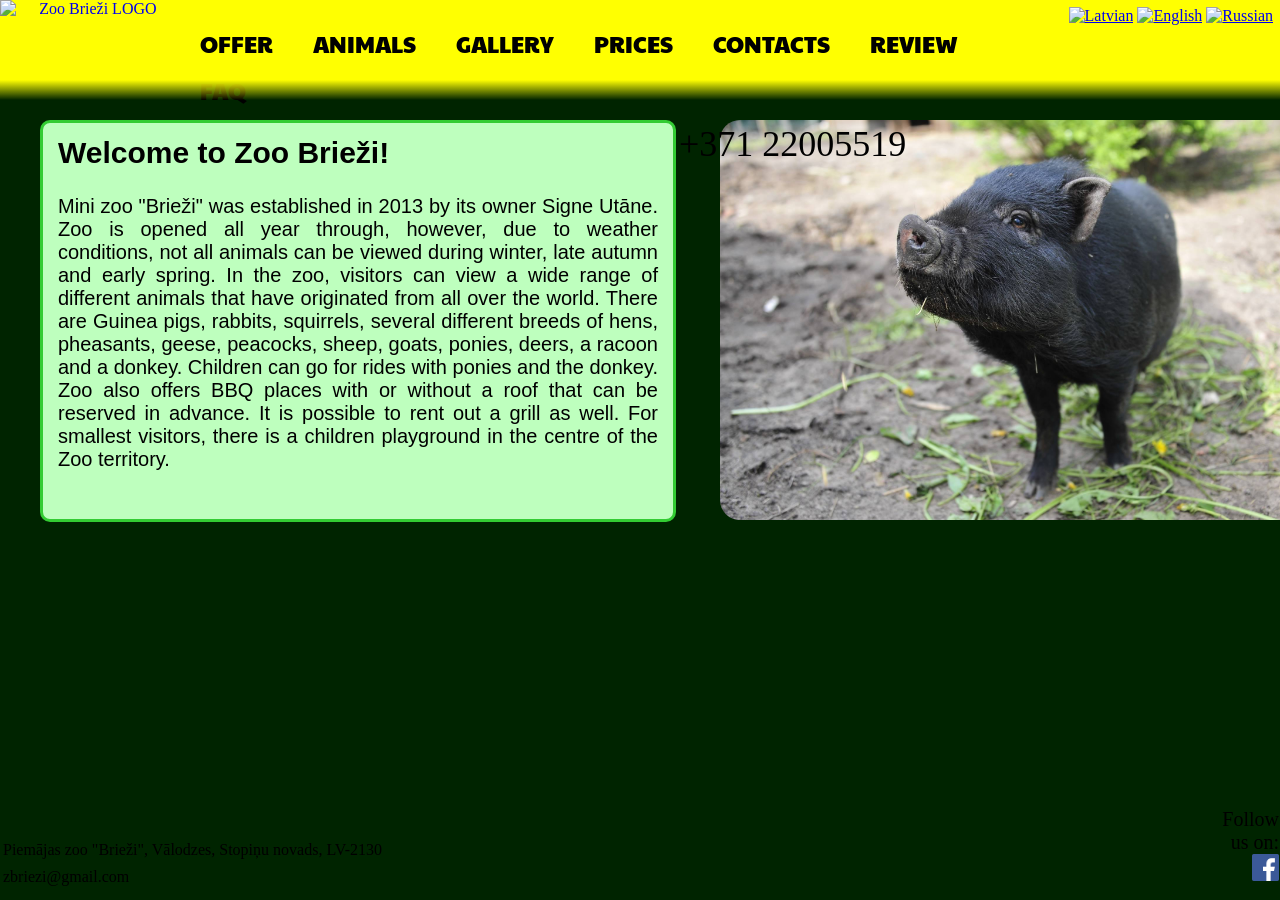
==== html-files/index.html @ df6a2c34 "Merge pull request #9 from MeganPayne/prices footerandscroll" ====
<!DOCTYPE html>
<html>
  <div class="container">
  <head>
    <link href="https://fonts.googleapis.com/css?family=Paytone+One" rel="stylesheet">
    <link rel="stylesheet" type="text/css" href="../css-files/style.css"> <!-- changed to Agate's code -->
    <link href="https://fonts.googleapis.com/css?family=Open+Sans" rel="stylesheet">
  </head>
  <body>
    <header>
      <a href="index.html">
        <img src="../graphics/LOGO.jpg" alt="Zoo Brieži LOGO" style="float:left;width:179.84px;height:80px;border:0;">
      </a>
      <p class="language">
        <a href="indexLV.html">
          <img src="../graphics/LV.png" alt="Latvian" style="height:35px"></a>
        <a href="index.html">
          <img src="../graphics/UK.png" alt="English" style="height:32px"></a>
        <a href="indexRUS.html">
          <img src="../graphics/RUS.png" alt="Russian"style="height:35px"></a>
      </p>
      <br>
      <ul class="navigation-bar">
        <li><a href="offer.html">OFFER</a></li>
        <li><a href="animals.html">ANIMALS</a></li>
        <li><a href="gallery.html">GALLERY</a></li>
        <li><a href="prices.html">PRICES</a></li>
        <li><a href="contacts.html">CONTACTS</a></li>
        <li><a href="review.html">REVIEW</a></li>
        <li><a href="faq.html">FAQ</a></li>
      </ul>
  </header>

  <div class="blank"></div> <!--create lienar gradient yellow>green!-->

  <div class="container">
    <div class="photobanner">
      <img class="photob" id="1" src="../graphics/image1.jpg" alt="pig" style="height:400px;"/>
      <img class="photob" id="2" src="../graphics/image2.jpg" alt="horse" style="height:400px;"/>
      <img class="photob" id="3" src="../graphics/image3.jpg" alt="goat" style="height:400px;"/>
      <img class="photob" id="4" src="../graphics/image4.jpg" alt="picnic" style="height:400px;"/>
      <img class="photob" id="5" src="../graphics/image5.jpg" alt="sheep" style="height:400px;"/>
      <img class="photob" id="6" src="../graphics/image6.jpg" alt="sheep" style="height:400px;"/>
      <img class="photob" id="7" src="../graphics/image7.jpg" alt="sheep" style="height:400px;"/>
      <img class="photob" id="8" src="../graphics/image8.jpg" alt="sheep" style="height:400px;"/>
      <img class="photob" id="9" src="../graphics/image9.jpg" alt="sheep" style="height:400px;"/>
      <img class="photob" id="10" src="../graphics/image10.jpg" alt="sheep" style="height:400px;"/>
      <img class="photob" id="11" src="../graphics/image12.jpg" alt="sheep" style="height:400px;"/>
      <img class="photob" id="12" src="../graphics/image13.jpg" alt="sheep" style="height:400px;"/>
      <img class="photob" id="13" src="../graphics/image14.jpg" alt="sheep" style="height:400px;"/>
      <img class="photob" id="14" src="../graphics/image15.jpg" alt="sheep" style="height:400px;"/>
      <img class="photob" id="15" src="../graphics/image16.jpg" alt="sheep" style="height:400px;"/>
      <img class="photob" id="16" src="../graphics/image18.jpg" alt="sheep" style="height:400px;"/>
      <img class="photob" id="17" src="../graphics/image19.jpg" alt="sheep" style="height:400px;"/>
      <img class="photob" id="18" src="../graphics/image20.jpg" alt="sheep" style="height:400px;"/>
      <img class="photob" id="19" src="../graphics/image21.jpg" alt="sheep" style="height:400px;"/>
      <img class="photob" id="20" src="../graphics/image22.jpg" alt="sheep" style="height:400px;"/>
      <img class="photob" id="21" src="../graphics/image23.jpg" alt="sheep" style="height:400px;"/>
      <img class="photob" id="22" src="../graphics/image24.jpg" alt="sheep" style="height:400px;"/>
      <img class="photob" id="23" src="../graphics/image25.jpg" alt="sheep" style="height:400px;"/>
      <img class="photob" id="24" src="../graphics/image26.jpg" alt="sheep" style="height:400px;"/>
      <img class="photob" id="25" src="../graphics/image27.jpg" alt="sheep" style="height:400px;"/>
      <img class="photob" id="26" src="../graphics/image28.jpg" alt="sheep" style="height:400px;"/>
    </div>
  </div>

<!--    <div class="buttons">
    <a class="prev" onclick="plusslide(-1)"></a>
    <a class="next" onclick="plusslide(1)"></a>
  </div> -->
      <div class="introduction">
        <h2>Welcome to Zoo Brieži!</h2>
          <p>Mini zoo "Brieži" was established in 2013 by its owner Signe Utāne. Zoo is opened all year
          through, however, due to weather conditions, not all animals can be viewed during winter,
          late autumn and early spring. In the zoo, visitors can view a wide range of different animals
          that have originated from all over the world. There are Guinea pigs, rabbits, squirrels, several
          different breeds of hens, pheasants, geese, peacocks, sheep, goats, ponies, deers, a racoon and a donkey.
          Children can go for rides with ponies and the donkey. Zoo also offers BBQ places with or without a roof
          that can be reserved in advance. It is possible to rent out a grill as well. For smallest visitors,
          there is a children playground in the centre of the Zoo territory.</p>
      </div>

<div>
    <table class="footinfo" style="width:100%">
      <tbody>
        <tr>
          <td id="address" style="width:50%">Piemājas zoo "Brieži", Vālodzes, Stopiņu novads, LV-2130</td>
          <td rowspan="2" id="phone">+371 22005519</td>
          <td rowspan="2" id="social-buttons">Follow us on: <a href="https://www.facebook.com/zoobriezi/"><img src="../graphics/fb.png" alt="Facebook" style="height:27px"></a></td>
        </tr>
        <tr>
          <td id="mail">zbriezi@gmail.com</td>
          <td></td>
          <td></td>
        </tr>
      </tbody>
    </table>
  </footer>
</div>

  <script>
  var slideindex = 0;
  showslides();

  function showslides() {
      var i;
      var slides = document.getElementsByClassName("photob");
      for (i = 0; i < slides.length; i++) {
        slides[i].style.display = "none";
      }
      slideindex++;
      if (slideindex > slides.length) {slideindex = 1}
      slides[slideindex-1].style.display ="block";
      setTimeout(showslides, 2500); /*change every 2 seconds*/
  }
  </script>

  </body>
</html>
---- css-files/style.css ----
header {
  position: fixed;
  top: 0px;  /*lock header at top of page*/
  width: 100%;
  height: 80px;
  background: rgba(255,255,1,1); /*yellow color from logo*/
  z-index: 1;
  text-align: center;
}
.blank {
  width: 100%;
  height: 20px;
  position: fixed; /*so it stays with the header*/
  top:80px;
  z-index: 1;
  background: rgba(255,255,1,1);
  background: linear-gradient(rgba(255,255,1,1), rgba(0,36,0,0));
  background: -webkit-linear-gradient(rgba(255,255,1,1), rgba(0,36,0,0));
  background: -moz-linear-gradient(rgba(255,255,1,1), rgba(0,36,0,0));
}
ul {
  list-style-type: none;
  margin: 0;
  padding: 0;
  overflow: hidden;
}
li {
  float: left;
}
li a {
  display: block;
  color: black;
  text-align: center;
  text-decoration: none;
  padding: 4px 15px 0px 15px;
  margin: 5px;
}
.language{
  text-align: right;
  padding: 2px;
  margin: 5px;
  float: right;
}
.language:hover {
  font-size: 40px;
}
.navigation-bar {
  font-family: 'Paytone One', sans-serif;
  font-size: 23px;
  text-align: center;
}
li a:hover {
  color: rgba(7,61,0,1);
  font-weight: bold;
  font-size: 25px;
}
body {
  background: rgba(0,36,0,1); /*dark green from logo*/
  padding: 0; /*these two lines make objects stretch across the width of the screen*/
  margin: 0;
  height: 100%;
  position: relative;
  top: 120px; /*push content out of header's way*/
  /*padding-bottom: 75px; /*Height of foot*/
  text-align: justify;
}
.photob {
  position: fixed;
  left: 720px;
  border-radius: 20px;
}
.introduction {
  position: fixed;
  left: 40px;
  width: 600px;
  height: 366px;
  background-color: rgba(190,255,190,1);
  border-radius: 10px;
  border-style: solid;
  border-color: rgba(51,204,51,1);
  border-width: 3px;
  font-family: "cambria", sans-serif;
  font-size: 20px;
  padding: 15px;
}
h2:hover {
  color: rgba(51,204,51,1);
  font-weight: bold;
}
.review-block {
  position: fixed;
  left: 40px;
  width: 1200px;
  height: 400px;
  background-color: rgba(190,255,190,1);
  border-radius: 10px;
  border-style: solid;
  border-color: rgba(51,204,51,1);
  border-width: 3px;
  font-family: "cambria", sans-serif;
  font-size: 16px;
  padding: 15px;
}
h2 {
  margin-top: -2px;
}
footer {
  position: fixed;
  bottom: 0;
  width: 100%;
  height: 75px;
  background: rgba(7,61,0,1); /*light green from logo*/
  background: linear-gradient(bottom, rgba(7,61,0,1), rgba(0,36,0,1));
  background: -webkit-linear-gradient(bottom, rgba(7,61,0,1), rgba(0,36,0,1));
  background: -moz-linear-gradient(bottom, rgba(7,61,0,1), rgba(0,36,0,1));
  color: white;
  font-size: 18px;
}
#address {
  line-height: 3px;
  position: fixed;
  bottom: 48px;
}
#mail {
  position: fixed;
  bottom: 13px;
}
#phone {
  position: fixed;
  left: 678px;
  font-size: 36px;
}
#phone:hover {
  color: rgba(51,204,51,1);
  font-weight: bold;
}
#social-buttons {
  text-align: right;
  font-size: 20px;
  position: fixed;
  bottom: 13px;
  left: 1210px;
}
.dropdown {
  background-color: rgba(209,219,100,1);
  background-size: cover;
  display: block;
  max-width: 1000px;
  margin: 12px auto 10px auto;
  border-radius: 20px;
  padding: 20px;
  overflow:hidden;
}
.tabledesign {
  background-color: rgba(255,255,255,0.3);
  position: relative;
  display: inline-block;
  max-width: 1000px;
  max-height: 8000px;
  margin: 12px auto 10px auto;
  border-radius: 20px;
}

@media (max-width: 800px){
  .tabledesign {
    width: 400px;
  }
  li a {
    display: block;
    font-size: 10px;
  }
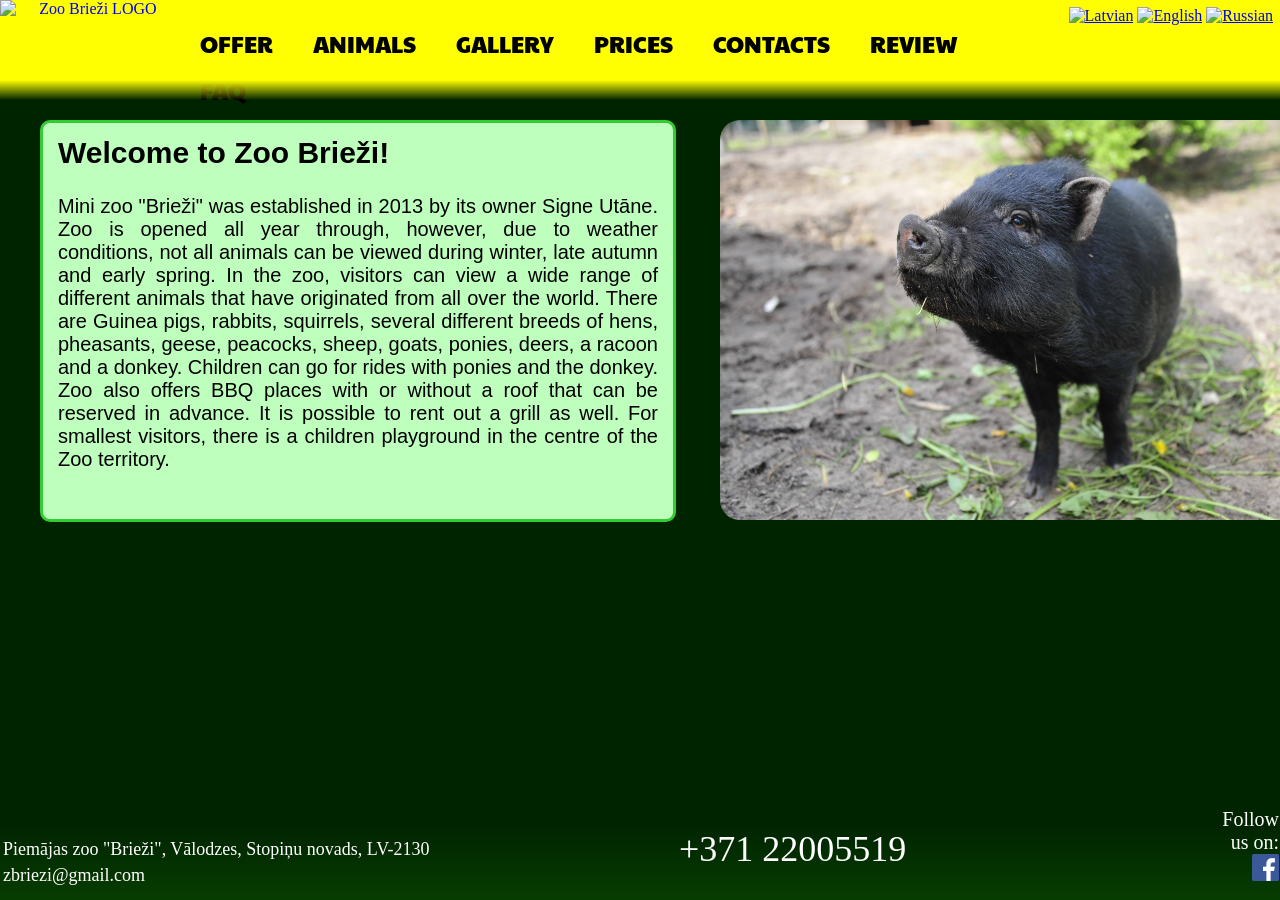
==== commit f92adc76: "fixingfooter" ====
--- a/html-files/index.html
+++ b/html-files/index.html
@@ -4,7 +4,6 @@
   <head>
     <link href="https://fonts.googleapis.com/css?family=Paytone+One" rel="stylesheet">
     <link rel="stylesheet" type="text/css" href="../css-files/style.css"> <!-- changed to Agate's code -->
-    <link href="https://fonts.googleapis.com/css?family=Open+Sans" rel="stylesheet">
   </head>
   <body>
     <header>
@@ -80,23 +79,24 @@
           there is a children playground in the centre of the Zoo territory.</p>
       </div>
 
-<div>
-    <table class="footinfo" style="width:100%">
-      <tbody>
-        <tr>
-          <td id="address" style="width:50%">Piemājas zoo "Brieži", Vālodzes, Stopiņu novads, LV-2130</td>
-          <td rowspan="2" id="phone">+371 22005519</td>
-          <td rowspan="2" id="social-buttons">Follow us on: <a href="https://www.facebook.com/zoobriezi/"><img src="../graphics/fb.png" alt="Facebook" style="height:27px"></a></td>
-        </tr>
-        <tr>
-          <td id="mail">zbriezi@gmail.com</td>
-          <td></td>
-          <td></td>
-        </tr>
-      </tbody>
-    </table>
-  </footer>
-</div>
+      <div>
+          <footer>
+          <table class="footinfo" style="width:100%">
+            <tbody>
+              <tr>
+                <td id="address" style="width:50%">Piemājas zoo "Brieži", Vālodzes, Stopiņu novads, LV-2130</td>
+                <td rowspan="2" id="phone">+371 22005519</td>
+                <td rowspan="2" id="social-buttons">Follow us on: <a href="https://www.facebook.com/zoobriezi/"><img src="../graphics/fb.png" alt="Facebook" style="height:27px"></a></td>
+              </tr>
+              <tr>
+                <td id="mail">zbriezi@gmail.com</td>
+                <td></td>
+                <td></td>
+              </tr>
+            </tbody>
+          </table>
+        </footer>
+      </div>
 
   <script>
   var slideindex = 0;
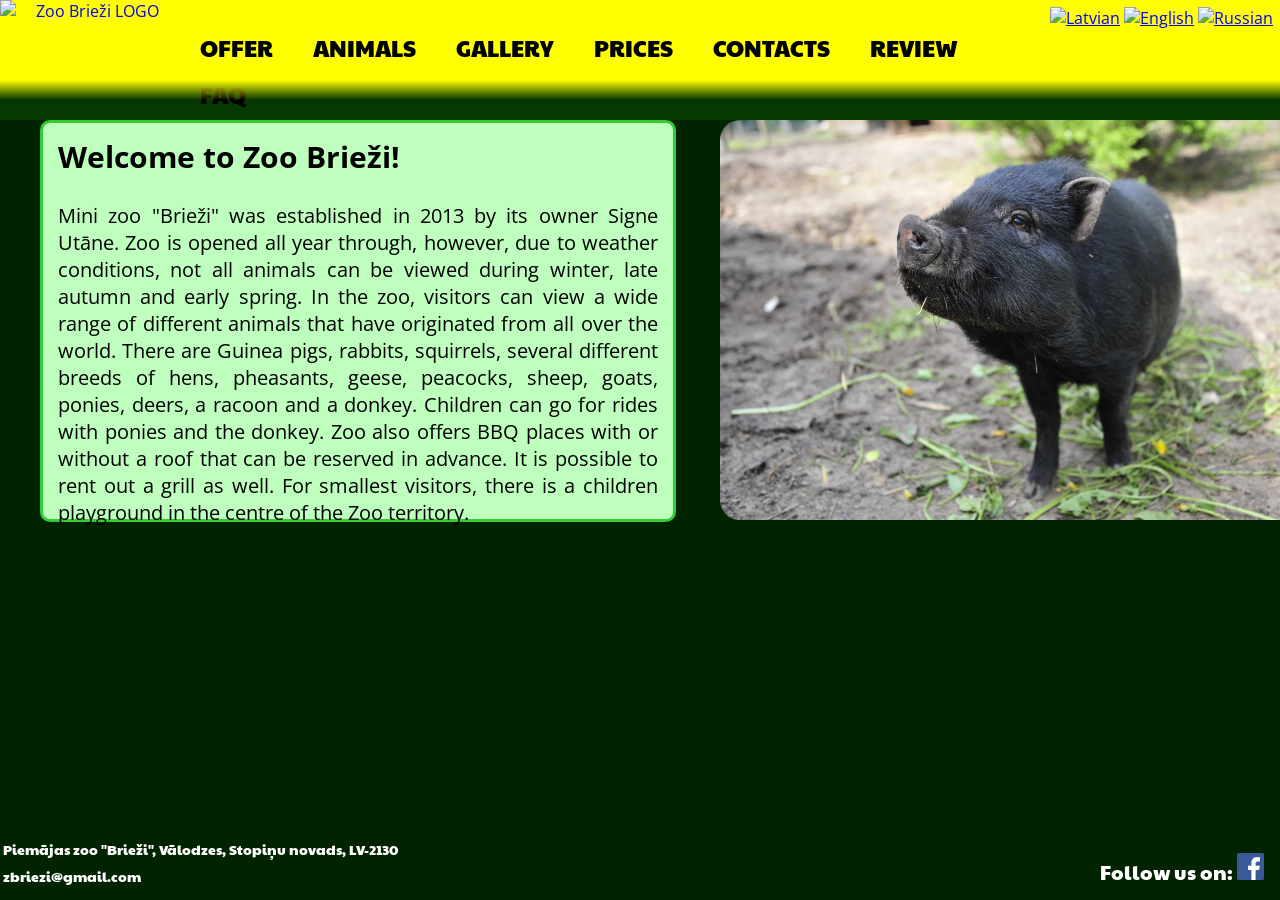
==== commit 68b12ec6: "Sorry for messing things up... but most changed things are starred -figure out where phone number is" ====
--- a/html-files/index.html
+++ b/html-files/index.html
@@ -1,11 +1,11 @@
 <!DOCTYPE html>
 <html>
-  <div class="container">
   <head>
     <link href="https://fonts.googleapis.com/css?family=Paytone+One" rel="stylesheet">
     <link rel="stylesheet" type="text/css" href="../css-files/style.css"> <!-- changed to Agate's code -->
+    <link href="https://fonts.googleapis.com/css?family=Open+Sans" rel="stylesheet">
   </head>
-  <body>
+  <div class="container">
     <header>
       <a href="index.html">
         <img src="../graphics/LOGO.jpg" alt="Zoo Brieži LOGO" style="float:left;width:179.84px;height:80px;border:0;">
@@ -28,46 +28,40 @@
         <li><a href="review.html">REVIEW</a></li>
         <li><a href="faq.html">FAQ</a></li>
       </ul>
-  </header>
 
-  <div class="blank"></div> <!--create lienar gradient yellow>green!-->
+      <div class="blank"></div> <!--create lienar gradient yellow>green!-->
+    </header>
+    <body>
+        <div class="photobanner">
+          <img class="photob" id="1" src="../graphics/image1.jpg" alt="pig" style="height:400px;"/>
+          <img class="photob" id="2" src="../graphics/image2.jpg" alt="horse" style="height:400px;"/>
+          <img class="photob" id="3" src="../graphics/image3.jpg" alt="goat" style="height:400px;"/>
+          <img class="photob" id="4" src="../graphics/image4.jpg" alt="picnic" style="height:400px;"/>
+          <img class="photob" id="5" src="../graphics/image5.jpg" alt="sheep" style="height:400px;"/>
+          <img class="photob" id="6" src="../graphics/image6.jpg" alt="sheep" style="height:400px;"/>
+          <img class="photob" id="7" src="../graphics/image7.jpg" alt="sheep" style="height:400px;"/>
+          <img class="photob" id="8" src="../graphics/image8.jpg" alt="sheep" style="height:400px;"/>
+          <img class="photob" id="9" src="../graphics/image9.jpg" alt="sheep" style="height:400px;"/>
+          <img class="photob" id="10" src="../graphics/image10.jpg" alt="sheep" style="height:400px;"/>
+          <img class="photob" id="11" src="../graphics/image12.jpg" alt="sheep" style="height:400px;"/>
+          <img class="photob" id="12" src="../graphics/image13.jpg" alt="sheep" style="height:400px;"/>
+          <img class="photob" id="13" src="../graphics/image14.jpg" alt="sheep" style="height:400px;"/>
+          <img class="photob" id="14" src="../graphics/image15.jpg" alt="sheep" style="height:400px;"/>
+          <img class="photob" id="15" src="../graphics/image16.jpg" alt="sheep" style="height:400px;"/>
+          <img class="photob" id="16" src="../graphics/image18.jpg" alt="sheep" style="height:400px;"/>
+          <img class="photob" id="17" src="../graphics/image19.jpg" alt="sheep" style="height:400px;"/>
+          <img class="photob" id="18" src="../graphics/image20.jpg" alt="sheep" style="height:400px;"/>
+          <img class="photob" id="19" src="../graphics/image21.jpg" alt="sheep" style="height:400px;"/>
+          <img class="photob" id="20" src="../graphics/image22.jpg" alt="sheep" style="height:400px;"/>
+          <img class="photob" id="21" src="../graphics/image23.jpg" alt="sheep" style="height:400px;"/>
+          <img class="photob" id="22" src="../graphics/image24.jpg" alt="sheep" style="height:400px;"/>
+          <img class="photob" id="23" src="../graphics/image25.jpg" alt="sheep" style="height:400px;"/>
+          <img class="photob" id="24" src="../graphics/image26.jpg" alt="sheep" style="height:400px;"/>
+          <img class="photob" id="25" src="../graphics/image27.jpg" alt="sheep" style="height:400px;"/>
+          <img class="photob" id="26" src="../graphics/image28.jpg" alt="sheep" style="height:400px;"/>
+        </div>
 
-  <div class="container">
-    <div class="photobanner">
-      <img class="photob" id="1" src="../graphics/image1.jpg" alt="pig" style="height:400px;"/>
-      <img class="photob" id="2" src="../graphics/image2.jpg" alt="horse" style="height:400px;"/>
-      <img class="photob" id="3" src="../graphics/image3.jpg" alt="goat" style="height:400px;"/>
-      <img class="photob" id="4" src="../graphics/image4.jpg" alt="picnic" style="height:400px;"/>
-      <img class="photob" id="5" src="../graphics/image5.jpg" alt="sheep" style="height:400px;"/>
-      <img class="photob" id="6" src="../graphics/image6.jpg" alt="sheep" style="height:400px;"/>
-      <img class="photob" id="7" src="../graphics/image7.jpg" alt="sheep" style="height:400px;"/>
-      <img class="photob" id="8" src="../graphics/image8.jpg" alt="sheep" style="height:400px;"/>
-      <img class="photob" id="9" src="../graphics/image9.jpg" alt="sheep" style="height:400px;"/>
-      <img class="photob" id="10" src="../graphics/image10.jpg" alt="sheep" style="height:400px;"/>
-      <img class="photob" id="11" src="../graphics/image12.jpg" alt="sheep" style="height:400px;"/>
-      <img class="photob" id="12" src="../graphics/image13.jpg" alt="sheep" style="height:400px;"/>
-      <img class="photob" id="13" src="../graphics/image14.jpg" alt="sheep" style="height:400px;"/>
-      <img class="photob" id="14" src="../graphics/image15.jpg" alt="sheep" style="height:400px;"/>
-      <img class="photob" id="15" src="../graphics/image16.jpg" alt="sheep" style="height:400px;"/>
-      <img class="photob" id="16" src="../graphics/image18.jpg" alt="sheep" style="height:400px;"/>
-      <img class="photob" id="17" src="../graphics/image19.jpg" alt="sheep" style="height:400px;"/>
-      <img class="photob" id="18" src="../graphics/image20.jpg" alt="sheep" style="height:400px;"/>
-      <img class="photob" id="19" src="../graphics/image21.jpg" alt="sheep" style="height:400px;"/>
-      <img class="photob" id="20" src="../graphics/image22.jpg" alt="sheep" style="height:400px;"/>
-      <img class="photob" id="21" src="../graphics/image23.jpg" alt="sheep" style="height:400px;"/>
-      <img class="photob" id="22" src="../graphics/image24.jpg" alt="sheep" style="height:400px;"/>
-      <img class="photob" id="23" src="../graphics/image25.jpg" alt="sheep" style="height:400px;"/>
-      <img class="photob" id="24" src="../graphics/image26.jpg" alt="sheep" style="height:400px;"/>
-      <img class="photob" id="25" src="../graphics/image27.jpg" alt="sheep" style="height:400px;"/>
-      <img class="photob" id="26" src="../graphics/image28.jpg" alt="sheep" style="height:400px;"/>
-    </div>
-  </div>
-
-<!--    <div class="buttons">
-    <a class="prev" onclick="plusslide(-1)"></a>
-    <a class="next" onclick="plusslide(1)"></a>
-  </div> -->
-      <div class="introduction">
+        <div class="introduction">
         <h2>Welcome to Zoo Brieži!</h2>
           <p>Mini zoo "Brieži" was established in 2013 by its owner Signe Utāne. Zoo is opened all year
           through, however, due to weather conditions, not all animals can be viewed during winter,
@@ -78,25 +72,25 @@
           that can be reserved in advance. It is possible to rent out a grill as well. For smallest visitors,
           there is a children playground in the centre of the Zoo territory.</p>
       </div>
+    </body>
 
-      <div>
-          <footer>
-          <table class="footinfo" style="width:100%">
-            <tbody>
-              <tr>
-                <td id="address" style="width:50%">Piemājas zoo "Brieži", Vālodzes, Stopiņu novads, LV-2130</td>
-                <td rowspan="2" id="phone">+371 22005519</td>
-                <td rowspan="2" id="social-buttons">Follow us on: <a href="https://www.facebook.com/zoobriezi/"><img src="../graphics/fb.png" alt="Facebook" style="height:27px"></a></td>
-              </tr>
-              <tr>
-                <td id="mail">zbriezi@gmail.com</td>
-                <td></td>
-                <td></td>
-              </tr>
-            </tbody>
-          </table>
-        </footer>
-      </div>
+    <footer>
+      <table class="footinfo" style="width:100%">
+        <tbody>
+          <tr>
+            <td id="address" style="width:50%">Piemājas zoo "Brieži", Vālodzes, Stopiņu novads, LV-2130</td>
+            <td rowspan="2" id="phone">+371 22005519</td>
+            <td rowspan="2" id="social-buttons">Follow us on: <a href="https://www.facebook.com/zoobriezi/"><img src="../graphics/fb.png" alt="Facebook" style="height:27px"></a></td>
+          </tr>
+          <tr>
+            <td id="mail">zbriezi@gmail.com</td>
+            <td></td>
+            <td></td>
+          </tr>
+        </tbody>
+      </table>
+    </footer>
+  </div>
 
   <script>
   var slideindex = 0;
@@ -115,5 +109,4 @@
   }
   </script>
 
-  </body>
 </html>
--- a/css-files/style.css
+++ b/css-files/style.css
@@ -1,3 +1,11 @@
+/*html {
+  overflow: scroll;
+}
+/*.container {
+  position: relative;
+  min-height: 100%;
+}*/
+
 header {
   position: fixed;
   top: 0px;  /*lock header at top of page*/
@@ -63,6 +71,7 @@
   top: 120px; /*push content out of header's way*/
   /*padding-bottom: 75px; /*Height of foot*/
   text-align: justify;
+  font-family: 'Open Sans', sans-serif;
 }
 .photob {
   position: fixed;
@@ -79,7 +88,7 @@
   border-style: solid;
   border-color: rgba(51,204,51,1);
   border-width: 3px;
-  font-family: "cambria", sans-serif;
+  font-family: 'Open Sans', sans-serif;
   font-size: 20px;
   padding: 15px;
 }
@@ -97,7 +106,7 @@
   border-style: solid;
   border-color: rgba(51,204,51,1);
   border-width: 3px;
-  font-family: "cambria", sans-serif;
+  font-family: 'Open Sans', sans-serif;
   font-size: 16px;
   padding: 15px;
 }
@@ -105,7 +114,7 @@
   margin-top: -2px;
 }
 footer {
-  position: fixed;
+  position: absolute;
   bottom: 0;
   width: 100%;
   height: 75px;
@@ -113,8 +122,9 @@
   background: linear-gradient(bottom, rgba(7,61,0,1), rgba(0,36,0,1));
   background: -webkit-linear-gradient(bottom, rgba(7,61,0,1), rgba(0,36,0,1));
   background: -moz-linear-gradient(bottom, rgba(7,61,0,1), rgba(0,36,0,1));
-  color: white;
-  font-size: 18px;
+  color: white;/*rgba(255,255,1,1);*/
+  font-size: 14px; /*was 18*/
+  font-family: 'Paytone One', sans-serif;
 }
 #address {
   line-height: 3px;
@@ -127,8 +137,8 @@
 }
 #phone {
   position: fixed;
-  left: 678px;
-  font-size: 36px;
+  left: 620px;/*678px;*/
+  font-size: 26px;
 }
 #phone:hover {
   color: rgba(51,204,51,1);
@@ -139,7 +149,8 @@
   font-size: 20px;
   position: fixed;
   bottom: 13px;
-  left: 1210px;
+  /*left: 1210px;*/
+  right: 15px;
 }
 .dropdown {
   background-color: rgba(209,219,100,1);
@@ -150,6 +161,7 @@
   border-radius: 20px;
   padding: 20px;
   overflow:hidden;
+  font-family: 'Open Sans', sans-serif;
 }
 .tabledesign {
   background-color: rgba(255,255,255,0.3);
@@ -159,6 +171,7 @@
   max-height: 8000px;
   margin: 12px auto 10px auto;
   border-radius: 20px;
+  font-family: 'Open Sans', sans-serif;
 }
 
 @media (max-width: 800px){
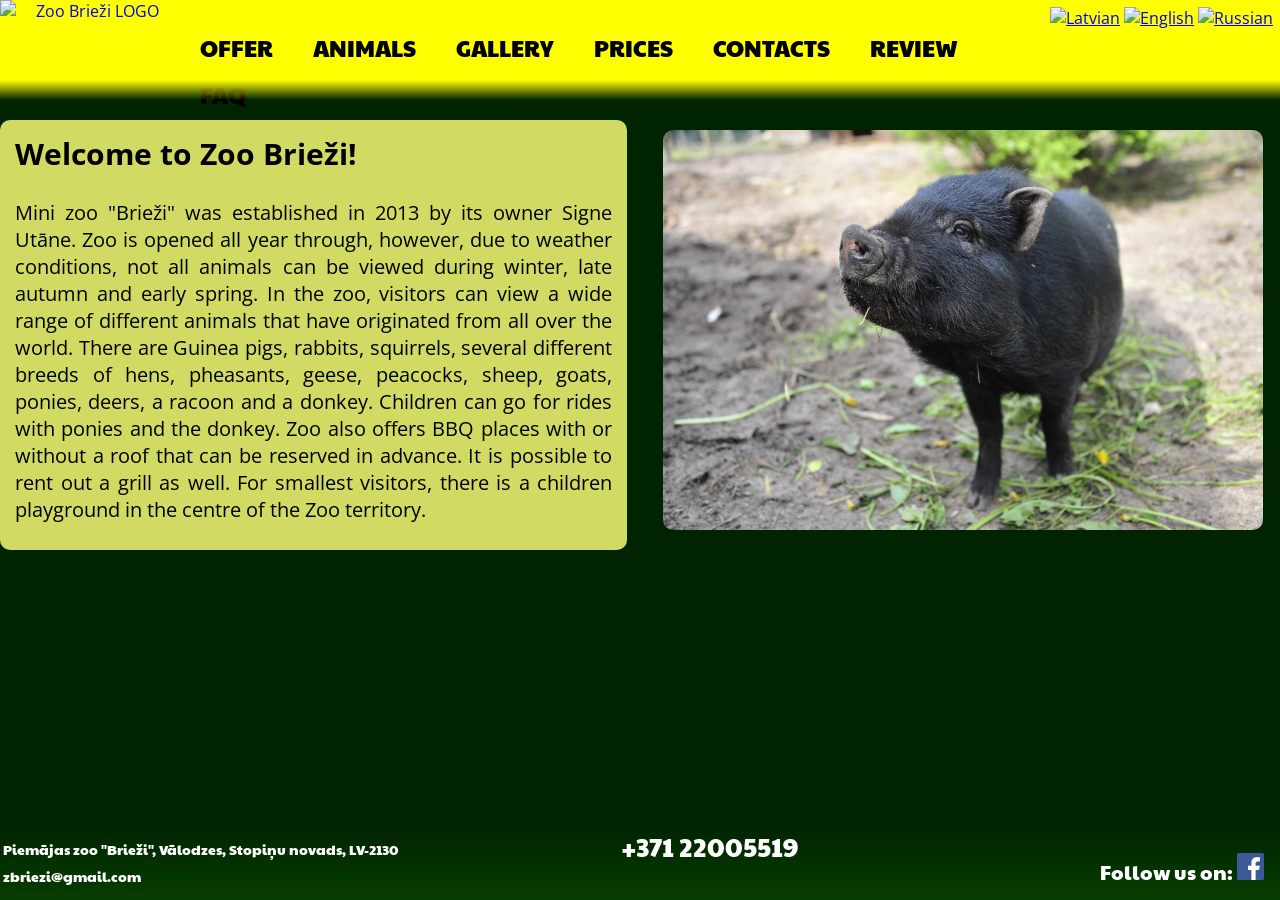
==== commit e77614a7: "Okay - neatened some code, attempting to fix media query" ====
--- a/html-files/index.html
+++ b/html-files/index.html
@@ -4,76 +4,74 @@
     <link href="https://fonts.googleapis.com/css?family=Paytone+One" rel="stylesheet">
     <link rel="stylesheet" type="text/css" href="../css-files/style.css"> <!-- changed to Agate's code -->
     <link href="https://fonts.googleapis.com/css?family=Open+Sans" rel="stylesheet">
+    <title> Piemajas Zoo BREZI</title>
   </head>
   <div class="container">
     <header>
-      <a href="index.html">
-        <img src="../graphics/LOGO.jpg" alt="Zoo Brieži LOGO" style="float:left;width:179.84px;height:80px;border:0;">
-      </a>
-      <p class="language">
-        <a href="indexLV.html">
+        <a href="index.html">
+          <img src="../graphics/LOGO.jpg" alt="Zoo Brieži LOGO" style="float:left;width:179.84px;height:80px;border:0;">
+        </a>
+        <p class="language">
+          <a href="indexLV.html">
           <img src="../graphics/LV.png" alt="Latvian" style="height:35px"></a>
-        <a href="index.html">
+          <a href="index.html">
           <img src="../graphics/UK.png" alt="English" style="height:32px"></a>
-        <a href="indexRUS.html">
+          <a href="indexRUS.html">
           <img src="../graphics/RUS.png" alt="Russian"style="height:35px"></a>
-      </p>
-      <br>
-      <ul class="navigation-bar">
-        <li><a href="offer.html">OFFER</a></li>
-        <li><a href="animals.html">ANIMALS</a></li>
-        <li><a href="gallery.html">GALLERY</a></li>
-        <li><a href="prices.html">PRICES</a></li>
-        <li><a href="contacts.html">CONTACTS</a></li>
-        <li><a href="review.html">REVIEW</a></li>
-        <li><a href="faq.html">FAQ</a></li>
-      </ul>
-
-      <div class="blank"></div> <!--create lienar gradient yellow>green!-->
+        </p>
+        <br>
+        <ul class="navigation-bar">
+          <li><a href="offer.html">OFFER</a></li>
+          <li><a href="animals.html">ANIMALS</a></li>
+          <li><a href="gallery.html">GALLERY</a></li>
+          <li><a href="prices.html">PRICES</a></li>
+          <li><a href="contacts.html">CONTACTS</a></li>
+          <li><a href="review.html">REVIEW</a></li>
+          <li><a href="faq.html">FAQ</a></li>
+        </ul>
     </header>
-    <body>
-        <div class="photobanner">
-          <img class="photob" id="1" src="../graphics/image1.jpg" alt="pig" style="height:400px;"/>
-          <img class="photob" id="2" src="../graphics/image2.jpg" alt="horse" style="height:400px;"/>
-          <img class="photob" id="3" src="../graphics/image3.jpg" alt="goat" style="height:400px;"/>
-          <img class="photob" id="4" src="../graphics/image4.jpg" alt="picnic" style="height:400px;"/>
-          <img class="photob" id="5" src="../graphics/image5.jpg" alt="sheep" style="height:400px;"/>
-          <img class="photob" id="6" src="../graphics/image6.jpg" alt="sheep" style="height:400px;"/>
-          <img class="photob" id="7" src="../graphics/image7.jpg" alt="sheep" style="height:400px;"/>
-          <img class="photob" id="8" src="../graphics/image8.jpg" alt="sheep" style="height:400px;"/>
-          <img class="photob" id="9" src="../graphics/image9.jpg" alt="sheep" style="height:400px;"/>
-          <img class="photob" id="10" src="../graphics/image10.jpg" alt="sheep" style="height:400px;"/>
-          <img class="photob" id="11" src="../graphics/image12.jpg" alt="sheep" style="height:400px;"/>
-          <img class="photob" id="12" src="../graphics/image13.jpg" alt="sheep" style="height:400px;"/>
-          <img class="photob" id="13" src="../graphics/image14.jpg" alt="sheep" style="height:400px;"/>
-          <img class="photob" id="14" src="../graphics/image15.jpg" alt="sheep" style="height:400px;"/>
-          <img class="photob" id="15" src="../graphics/image16.jpg" alt="sheep" style="height:400px;"/>
-          <img class="photob" id="16" src="../graphics/image18.jpg" alt="sheep" style="height:400px;"/>
-          <img class="photob" id="17" src="../graphics/image19.jpg" alt="sheep" style="height:400px;"/>
-          <img class="photob" id="18" src="../graphics/image20.jpg" alt="sheep" style="height:400px;"/>
-          <img class="photob" id="19" src="../graphics/image21.jpg" alt="sheep" style="height:400px;"/>
-          <img class="photob" id="20" src="../graphics/image22.jpg" alt="sheep" style="height:400px;"/>
-          <img class="photob" id="21" src="../graphics/image23.jpg" alt="sheep" style="height:400px;"/>
-          <img class="photob" id="22" src="../graphics/image24.jpg" alt="sheep" style="height:400px;"/>
-          <img class="photob" id="23" src="../graphics/image25.jpg" alt="sheep" style="height:400px;"/>
-          <img class="photob" id="24" src="../graphics/image26.jpg" alt="sheep" style="height:400px;"/>
-          <img class="photob" id="25" src="../graphics/image27.jpg" alt="sheep" style="height:400px;"/>
-          <img class="photob" id="26" src="../graphics/image28.jpg" alt="sheep" style="height:400px;"/>
-        </div>
-
-        <div class="introduction">
-        <h2>Welcome to Zoo Brieži!</h2>
-          <p>Mini zoo "Brieži" was established in 2013 by its owner Signe Utāne. Zoo is opened all year
-          through, however, due to weather conditions, not all animals can be viewed during winter,
-          late autumn and early spring. In the zoo, visitors can view a wide range of different animals
-          that have originated from all over the world. There are Guinea pigs, rabbits, squirrels, several
-          different breeds of hens, pheasants, geese, peacocks, sheep, goats, ponies, deers, a racoon and a donkey.
-          Children can go for rides with ponies and the donkey. Zoo also offers BBQ places with or without a roof
-          that can be reserved in advance. It is possible to rent out a grill as well. For smallest visitors,
-          there is a children playground in the centre of the Zoo territory.</p>
-      </div>
+    <div class="blank"></div> <!--create lienar gradient yellow>green-->
+    <body id="inbody">
+      <div class="photobanner">
+              <img class="photob" id="1" src="../graphics/image1.jpg" alt="pig" style="height:400px;"/>
+              <img class="photob" id="2" src="../graphics/image2.jpg" alt="horse" style="height:400px;"/>
+              <img class="photob" id="3" src="../graphics/image3.jpg" alt="goat" style="height:400px;"/>
+              <img class="photob" id="4" src="../graphics/image4.jpg" alt="picnic" style="height:400px;"/>
+              <img class="photob" id="5" src="../graphics/image5.jpg" alt="sheep" style="height:400px;"/>
+              <img class="photob" id="6" src="../graphics/image6.jpg" alt="sheep" style="height:400px;"/>
+              <img class="photob" id="7" src="../graphics/image7.jpg" alt="sheep" style="height:400px;"/>
+              <img class="photob" id="8" src="../graphics/image8.jpg" alt="sheep" style="height:400px;"/>
+              <img class="photob" id="9" src="../graphics/image9.jpg" alt="sheep" style="height:400px;"/>
+              <img class="photob" id="10" src="../graphics/image10.jpg" alt="sheep" style="height:400px;"/>
+              <img class="photob" id="11" src="../graphics/image12.jpg" alt="sheep" style="height:400px;"/>
+              <img class="photob" id="12" src="../graphics/image13.jpg" alt="sheep" style="height:400px;"/>
+              <img class="photob" id="13" src="../graphics/image14.jpg" alt="sheep" style="height:400px;"/>
+              <img class="photob" id="14" src="../graphics/image15.jpg" alt="sheep" style="height:400px;"/>
+              <img class="photob" id="15" src="../graphics/image16.jpg" alt="sheep" style="height:400px;"/>
+              <img class="photob" id="16" src="../graphics/image18.jpg" alt="sheep" style="height:400px;"/>
+              <img class="photob" id="17" src="../graphics/image19.jpg" alt="sheep" style="height:400px;"/>
+              <img class="photob" id="18" src="../graphics/image20.jpg" alt="sheep" style="height:400px;"/>
+              <img class="photob" id="19" src="../graphics/image21.jpg" alt="sheep" style="height:400px;"/>
+              <img class="photob" id="20" src="../graphics/image22.jpg" alt="sheep" style="height:400px;"/>
+              <img class="photob" id="21" src="../graphics/image23.jpg" alt="sheep" style="height:400px;"/>
+              <img class="photob" id="22" src="../graphics/image24.jpg" alt="sheep" style="height:400px;"/>
+              <img class="photob" id="23" src="../graphics/image25.jpg" alt="sheep" style="height:400px;"/>
+              <img class="photob" id="24" src="../graphics/image26.jpg" alt="sheep" style="height:400px;"/>
+              <img class="photob" id="25" src="../graphics/image27.jpg" alt="sheep" style="height:400px;"/>
+              <img class="photob" id="26" src="../graphics/image28.jpg" alt="sheep" style="height:400px;"/>
+            </div>
+      <div class="introduction">
+              <h2>Welcome to Zoo Brieži!</h2>
+              <p>Mini zoo "Brieži" was established in 2013 by its owner Signe Utāne. Zoo is opened all year
+                through, however, due to weather conditions, not all animals can be viewed during winter,
+                late autumn and early spring. In the zoo, visitors can view a wide range of different animals
+                that have originated from all over the world. There are Guinea pigs, rabbits, squirrels, several
+                different breeds of hens, pheasants, geese, peacocks, sheep, goats, ponies, deers, a racoon and a donkey.
+                Children can go for rides with ponies and the donkey. Zoo also offers BBQ places with or without a roof
+                that can be reserved in advance. It is possible to rent out a grill as well. For smallest visitors,
+                there is a children playground in the centre of the Zoo territory.</p>
+            </div>
     </body>
-
     <footer>
       <table class="footinfo" style="width:100%">
         <tbody>
@@ -90,23 +88,21 @@
         </tbody>
       </table>
     </footer>
+    <script>
+      var slideindex = 0;
+      showslides();
+
+      function showslides() {
+        var i;
+        var slides = document.getElementsByClassName("photob");
+        for (i = 0; i < slides.length; i++) {
+          slides[i].style.display = "none";
+        }
+        slideindex++;
+        if (slideindex > slides.length) {slideindex = 1}
+        slides[slideindex-1].style.display ="block";
+        setTimeout(showslides, 2500); /*change every 2 seconds*/
+      }
+    </script>
   </div>
-
-  <script>
-  var slideindex = 0;
-  showslides();
-
-  function showslides() {
-      var i;
-      var slides = document.getElementsByClassName("photob");
-      for (i = 0; i < slides.length; i++) {
-        slides[i].style.display = "none";
-      }
-      slideindex++;
-      if (slideindex > slides.length) {slideindex = 1}
-      slides[slideindex-1].style.display ="block";
-      setTimeout(showslides, 2500); /*change every 2 seconds*/
-  }
-  </script>
-
 </html>
--- a/css-files/style.css
+++ b/css-files/style.css
@@ -1,11 +1,8 @@
-/*html {
-  overflow: scroll;
-}
-/*.container {
+
+.container {
   position: relative;
   min-height: 100%;
-}*/
-
+}
 header {
   position: fixed;
   top: 0px;  /*lock header at top of page*/
@@ -69,43 +66,52 @@
   height: 100%;
   position: relative;
   top: 120px; /*push content out of header's way*/
-  /*padding-bottom: 75px; /*Height of foot*/
+  margin-bottom: 75px; /*Height of foot*/
   text-align: justify;
   font-family: 'Open Sans', sans-serif;
 }
 .photob {
-  position: fixed;
-  left: 720px;
-  border-radius: 20px;
+  position: absolute; /*fixed*/
+  top:0;left:51%;bottom:0;right:0; /*right: 20px;*/
+  border-radius: 20px;
+  padding: 10px;
+  max-width: 600px;
+  height: auto;
 }
 .introduction {
-  position: fixed;
-  left: 40px;
-  width: 600px;
-  height: 366px;
-  background-color: rgba(190,255,190,1);
+  position: absolute; /*fixed;*/
+  top:0;right:51%;bottom:0;left:0;/*left: 20px;*/
+  padding:15px;
+  margin-bottom: 80px;
+  max-width: 600px;
+  min-height: 400px;
+  background-color: rgba(209,219,100,1);
+  background-size: cover;
   border-radius: 10px;
-  border-style: solid;
-  border-color: rgba(51,204,51,1);
-  border-width: 3px;
   font-family: 'Open Sans', sans-serif;
   font-size: 20px;
-  padding: 15px;
 }
 h2:hover {
   color: rgba(51,204,51,1);
   font-weight: bold;
 }
+
+.heading {
+  background-color: rgba(209,219,100,1);
+  background-size: cover;
+  display: block;
+  max-width: 1000px;
+  margin: 12px auto 10px auto;
+  border-radius: 20px;
+  padding: 20px;
+  overflow: hidden;
+  font-family: 'Open Sans', sans-serif;
+}
 .review-block {
-  position: fixed;
-  left: 40px;
-  width: 1200px;
-  height: 400px;
-  background-color: rgba(190,255,190,1);
+  max-width: 1000px;
+  margin: 12px auto 10px auto;
+  background-color: rgba(209,219,100,1);
   border-radius: 10px;
-  border-style: solid;
-  border-color: rgba(51,204,51,1);
-  border-width: 3px;
   font-family: 'Open Sans', sans-serif;
   font-size: 16px;
   padding: 15px;
@@ -114,7 +120,7 @@
   margin-top: -2px;
 }
 footer {
-  position: absolute;
+  position: fixed;
   bottom: 0;
   width: 100%;
   height: 75px;
@@ -137,7 +143,7 @@
 }
 #phone {
   position: fixed;
-  left: 620px;/*678px;*/
+  left: 620px;
   font-size: 26px;
 }
 #phone:hover {
@@ -149,7 +155,6 @@
   font-size: 20px;
   position: fixed;
   bottom: 13px;
-  /*left: 1210px;*/
   right: 15px;
 }
 .dropdown {
@@ -164,13 +169,16 @@
   font-family: 'Open Sans', sans-serif;
 }
 .tabledesign {
-  background-color: rgba(255,255,255,0.3);
+  background-color: rgba(209,219,100,1);
+  background-size: cover;
   position: relative;
-  display: inline-block;
+  display: block;
   max-width: 1000px;
   max-height: 8000px;
   margin: 12px auto 10px auto;
   border-radius: 20px;
+  padding: 20px;
+  overflow:hidden;
   font-family: 'Open Sans', sans-serif;
 }
 
@@ -182,3 +190,16 @@
     display: block;
     font-size: 10px;
   }
+  .photob {
+    position: relative;
+    top:0;left:5%;bottom:0;right:5%;
+    padding: 10px;
+    margin: 0 auto;
+    max-width: 100%;
+}
+  .introduction {
+    position: relative;
+    padding: 10px;
+    margin: 0 auto;
+    max-width: 600px;
+  }
